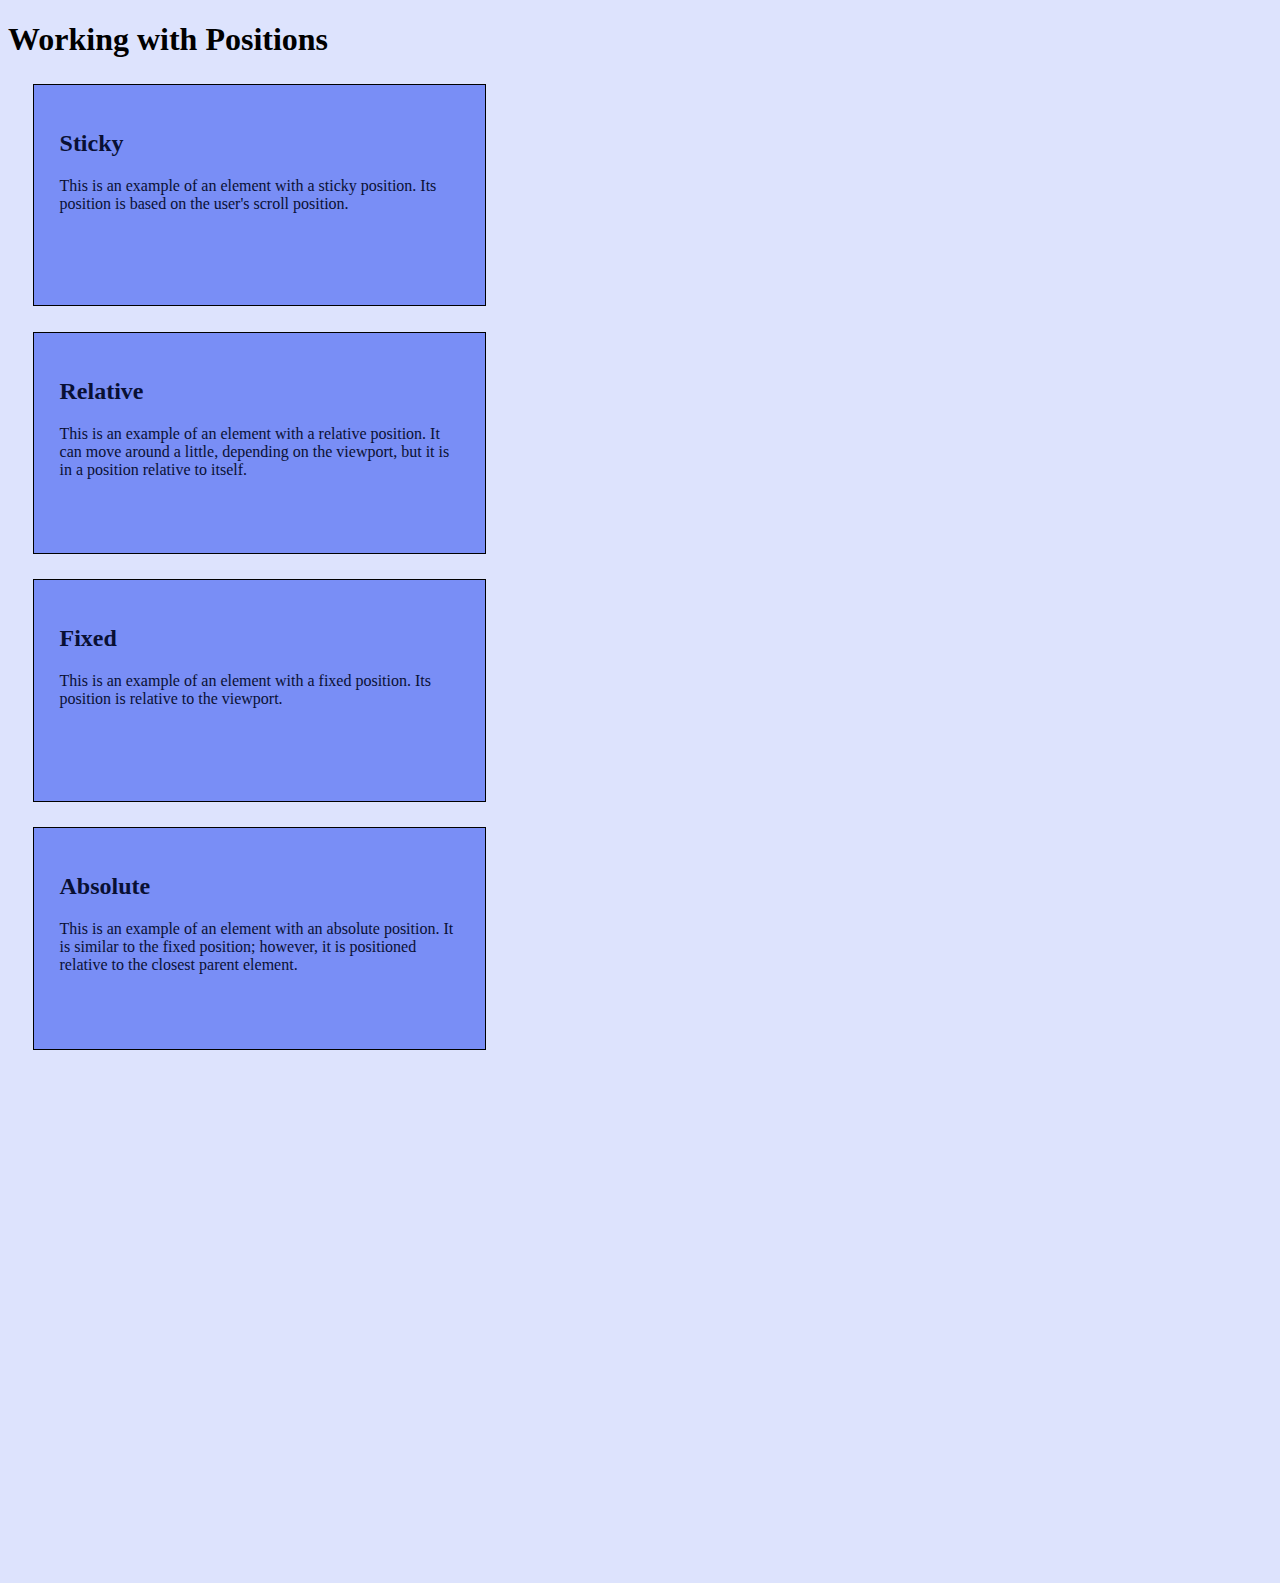
==== AnalyzeApplyExtend/extend/index.html @ a558fc5e "UPDATE" ====
<!DOCTYPE html>
<!-- 
Student's Name
Current Date 
-->
<html lang="en">
<head>
	<title>Position</title>
	<meta charset="utf-8">
	<meta name="viewport" content="width=device-width, initial-scale=1"> 
	<link rel="stylesheet" href="css/extend05.css">
</head>
<body>

	<div id="container">
    
        <!-- Use the header area for the website name or logo -->
        <header>
            <h1>Working with Positions</h1>
        </header>

        <!-- Use the main area to add the main content of the webpage -->
        <main>
            
            <div class="box sticky">
                
                <h2>Sticky</h2>
                <p>This is an example of an element with a sticky position. Its position is based on the user's scroll position.</p>
                <!-- Use the empty paragraph element below to briefly explain how to use the sticky position. -->
                <p></p>
                
            </div>
            
            <div class="box relative">
                
                <h2>Relative</h2>
                <p>This is an example of an element with a relative position. It can move around a little, depending on the viewport, but it is in a position relative to itself.</p>
                <!-- Use the empty paragraph element below to identify the values you used for the top and left properties and how it affected the relative box. -->
                <p></p>
                
            </div>
            
            <div class="box fixed">
            
                <h2>Fixed</h2>
                <p>This is an example of an element with a fixed position. Its position is relative to the viewport.</p>
                <!-- Use the empty paragraph element below to identify the values you used for the top and right properties and how it affected the fixed box. -->
                <p></p>
                
            </div>
            
            <div class="box absolute">
                
                <h2>Absolute</h2>
                <p>This is an example of an element with an absolute position. It is similar to the fixed position; however, it is positioned relative to the closest parent element.</p>
                <!-- Use the empty paragraph element below to identify the values you used for the bottom and right properties and how it affected the absolute box. -->
                <p></p>
                
            </div>
            
        </main>

	</div>
	
</body>
</html>
---- AnalyzeApplyExtend/extend/css/extend05.css ----
/* 
Style sheet created by: 
Student's Name 
Today's Date 
*/
body {
    background-color: #dde3fd;
}

#container {
    padding-bottom: 500px;
}

.box {
    border: 1px solid #000;
    margin: 2%;
    padding: 2%;
    background-color: #798ef6;
    color: #091034;
    width: 400px;
    height: 170px;
}

/* sticky */


/* relative */


/* fixed */


/* absolute */
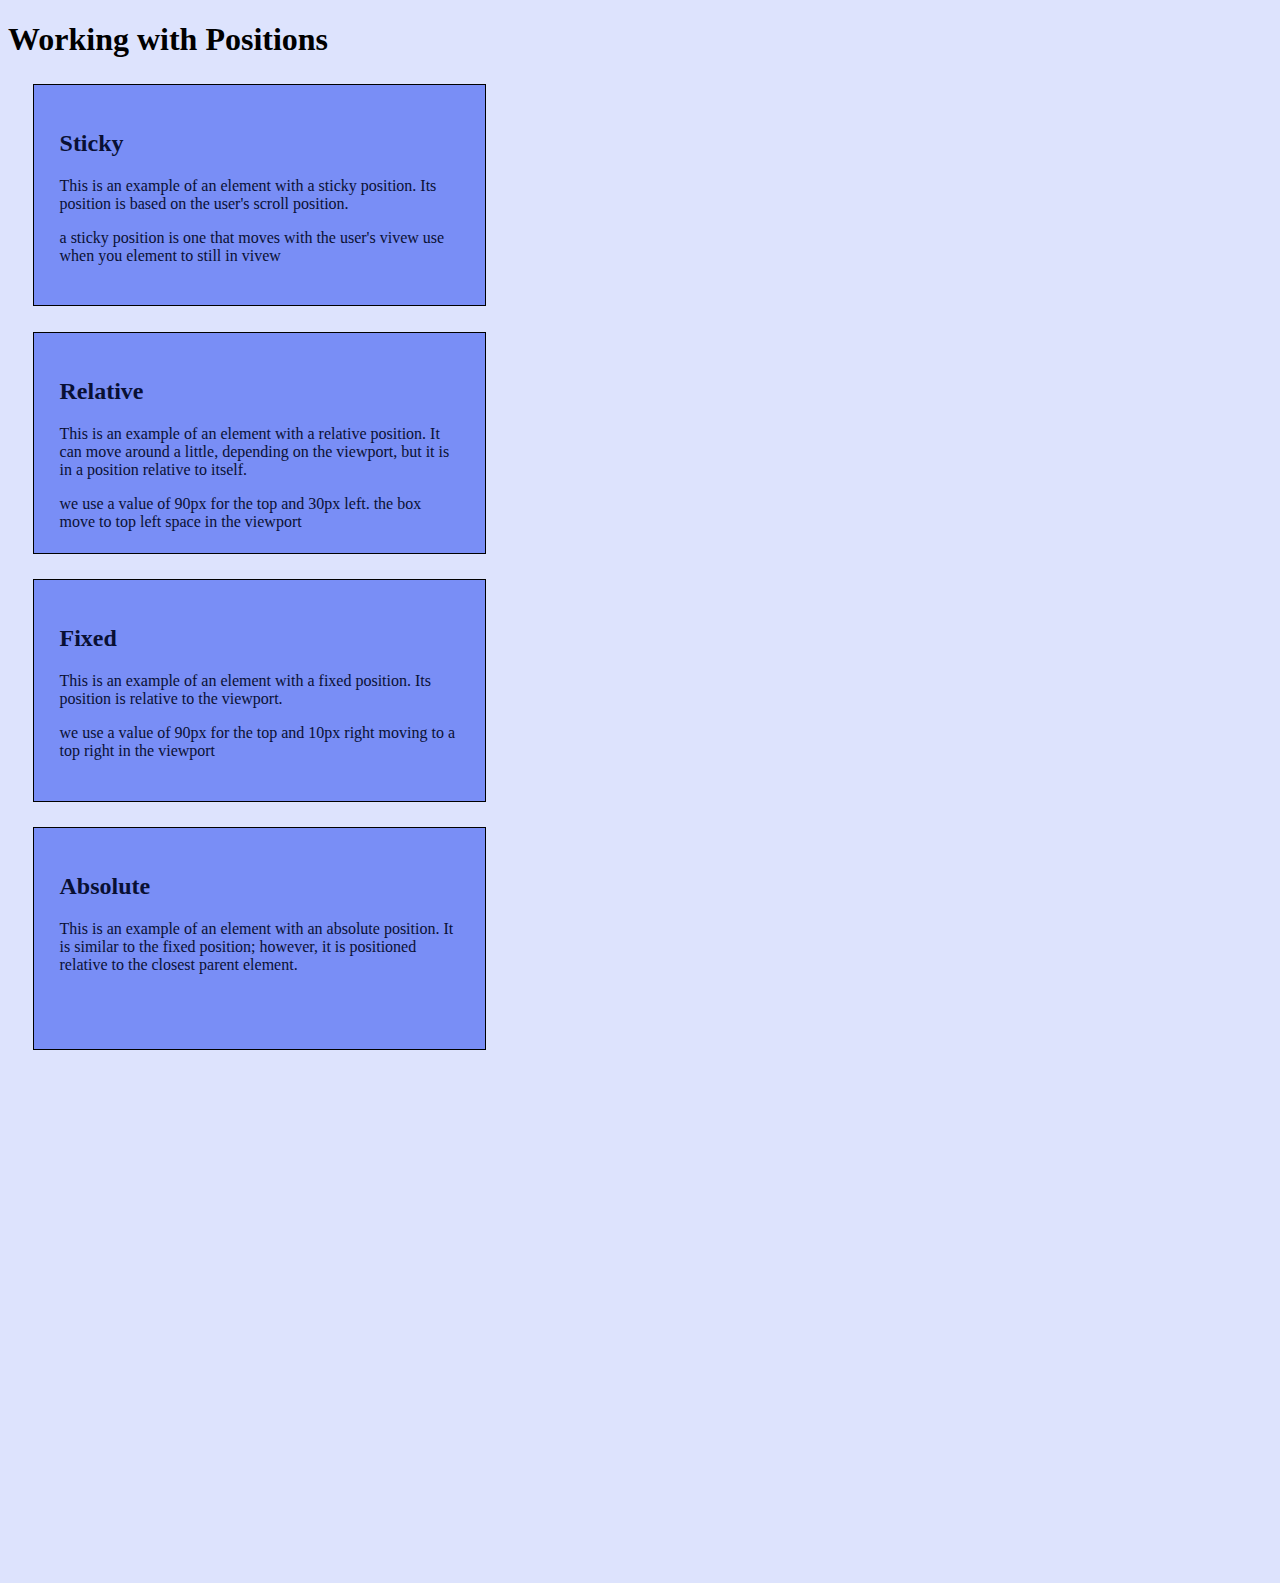
==== commit e9c5ce7b: "updated" ====
--- a/AnalyzeApplyExtend/extend/index.html
+++ b/AnalyzeApplyExtend/extend/index.html
@@ -1,6 +1,6 @@
 <!DOCTYPE html>
 <!-- 
-Student's Name
+Student's Name:erik stepnes
 Current Date 
 -->
 <html lang="en">
@@ -27,7 +27,7 @@
                 <h2>Sticky</h2>
                 <p>This is an example of an element with a sticky position. Its position is based on the user's scroll position.</p>
                 <!-- Use the empty paragraph element below to briefly explain how to use the sticky position. -->
-                <p></p>
+                <p>a sticky position is one that moves with the user's vivew use when you element to still in vivew</p>
                 
             </div>
             
@@ -36,7 +36,7 @@
                 <h2>Relative</h2>
                 <p>This is an example of an element with a relative position. It can move around a little, depending on the viewport, but it is in a position relative to itself.</p>
                 <!-- Use the empty paragraph element below to identify the values you used for the top and left properties and how it affected the relative box. -->
-                <p></p>
+                <p>we use a value of 90px for the top and 30px left. the box move to top left space in the viewport</p>
                 
             </div>
             
@@ -45,7 +45,7 @@
                 <h2>Fixed</h2>
                 <p>This is an example of an element with a fixed position. Its position is relative to the viewport.</p>
                 <!-- Use the empty paragraph element below to identify the values you used for the top and right properties and how it affected the fixed box. -->
-                <p></p>
+                <p> we use a value of 90px for the top and 10px right moving to a top right in the viewport </p>
                 
             </div>
             
